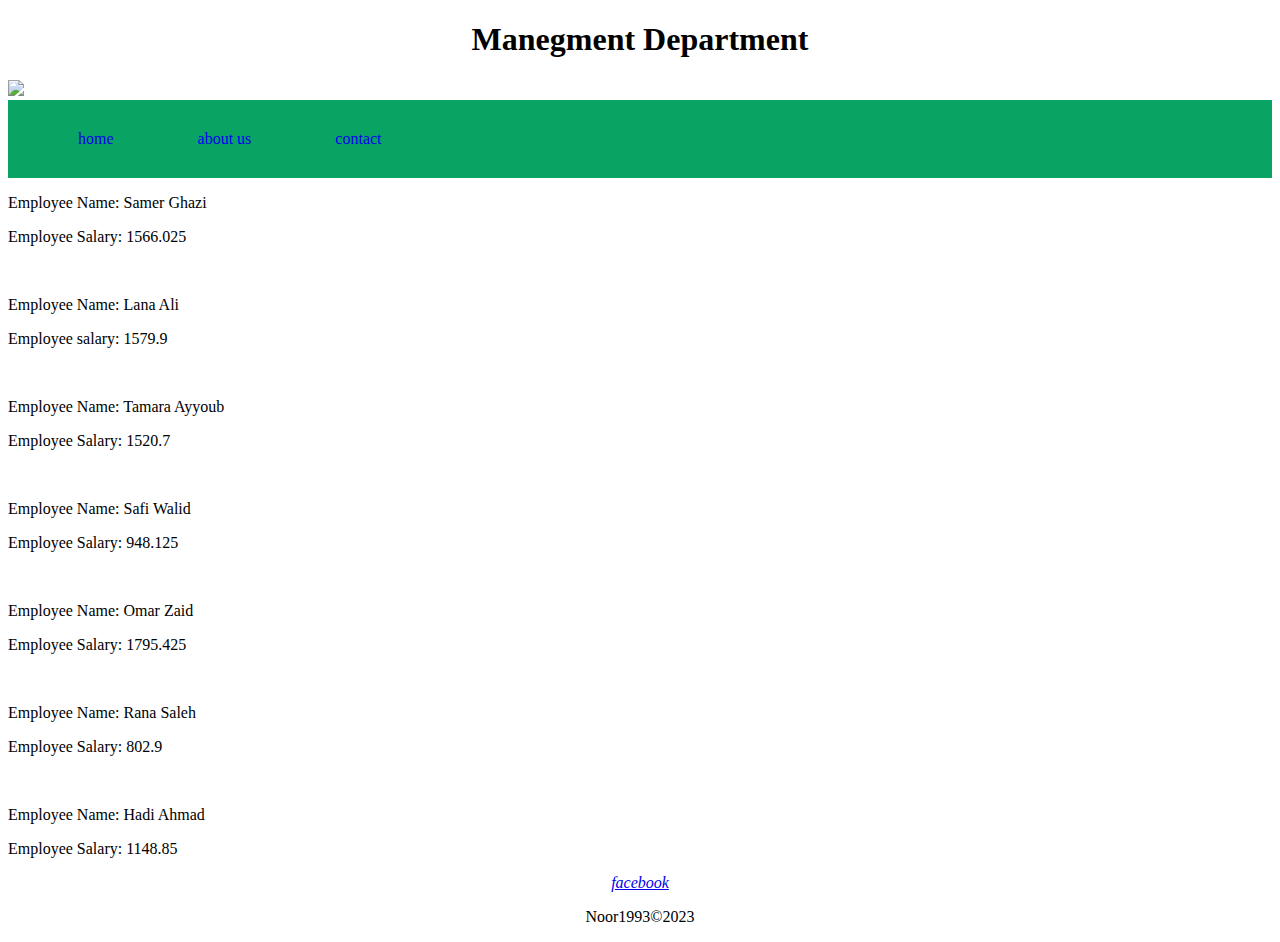
==== index.html @ 69d98c78 "n" ====
<!DOCTYPE html>
<html lang="en">
<head>
    <meta charset="UTF-8">
    <meta http-equiv="X-UA-Compatible" content="IE=edge">
    <meta name="viewport" content="width=device-width, initial-scale=1.0">
    <title>Document</title>
    <link rel="stylesheet" href="./style/style.css" >
    <script src="https://kit.fontawesome.com/34ce1f9a4b.js" crossorigin="anonymous"></script>
</head>
<body>
    <header>
        <h1>Manegment Department </h1>
        <img  id="logo" src="https://images-platform.99static.com//979ew2eYmqF1PQhuf9MFQTjWn84=/0x0:1058x1058/fit-in/500x500/projects-files/49/4991/499142/20cfa402-5689-4eea-be2e-08406663e87d.jpg" >
        <ul>
            <li><a href="./index.html" >home </a></li>
            <li><a href="./accounting.html">about us</a></li>
            <li><a href="https://nooryousef.github.io/my-restaurant-/contact.html"> contact </a></li>
        </ul>
    </header>
    <main>
        <p id="demo">  </p>
        <p id="demo1"> </p>
        <br>
        <p id="demo2"></p>
        <p id="demo3"></p>
        <br>
<p id="demo4"></p>
<p id="demo5"></p>
<br>
<p id="demo6"></p>
<p id="demo7"></p>
<br>
<p id="demo8"></p>
<p id="demo9"></p>
<br>
<p id="demo10"></p>
<p id="demo11"></p>
<br>
<p id="demo12"></p>
<p id="demo13"></p>







    </main>

    <footer>
        <i class="fa-brands fa-facebook"><a href="https://web.facebook.com/">facebook</a></i>

        <p>Noor1993&copy2023 </p>
    </footer>
    
    <script src="./js/app.js"></script>
</body>
</html>
---- style/style.css ----
#logo {
    width:30px;

}
h1 {
    text-align: center;

}
ul {
    list-style-type: none;
    margin: 0px;
    background-color: rgb(9, 163, 99);
    display:block;
    padding: 30px;

}
li{
    display: inline;
    padding: 40px;

}
li a:hover{
    color: cornsilk;
}
li a {
    text-decoration: none;
}

footer  {
       text-align: center;
       justify-content: center;
       left: 0;
       bottom: 0;
       width: 100%;
    }
    #d1 {
        position: fixed;
    }
    
    #f {
        padding: 30px ;
    }
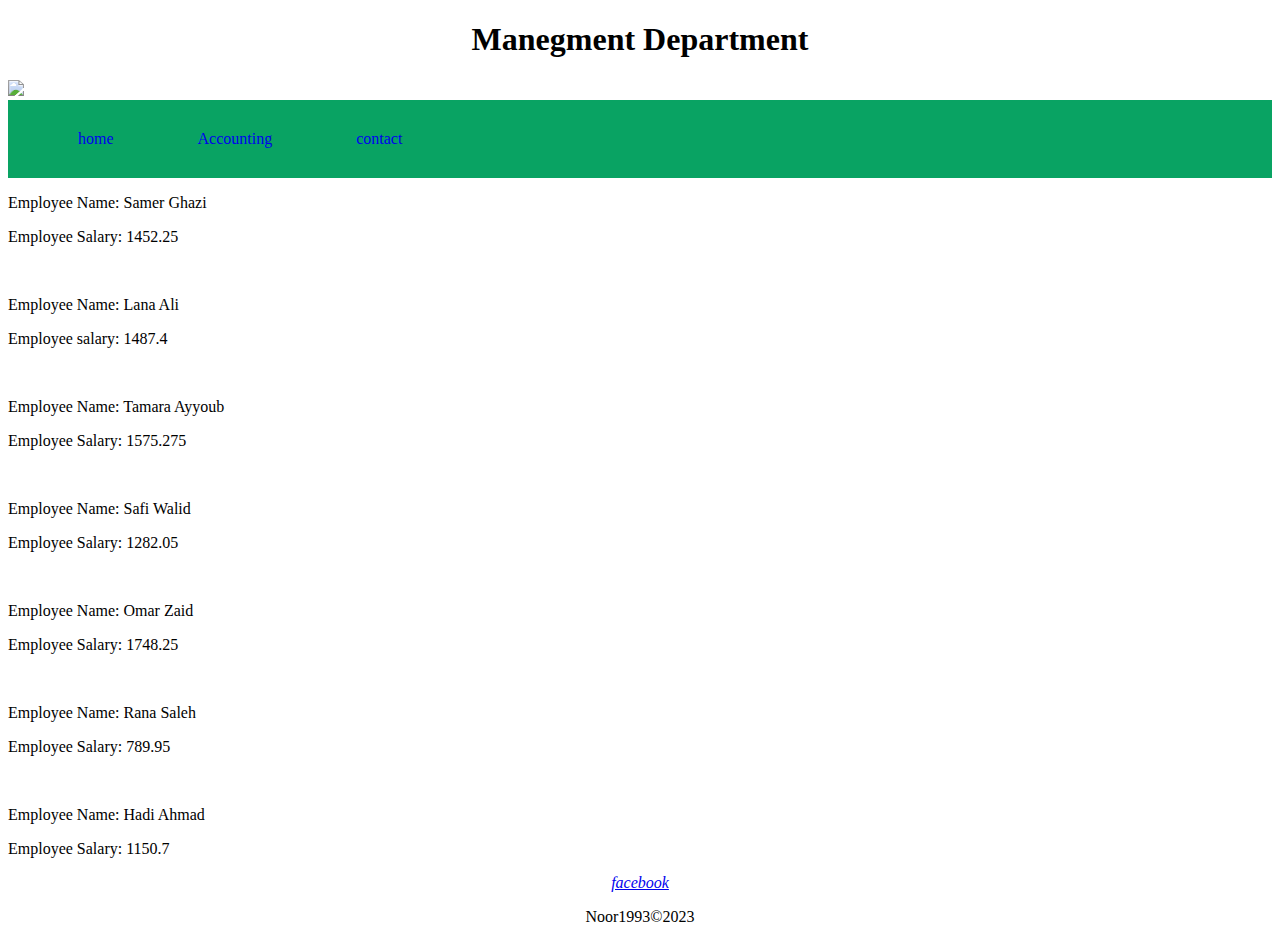
==== commit 7b8dbd5c: "noor" ====
--- a/index.html
+++ b/index.html
@@ -14,7 +14,7 @@
         <img  id="logo" src="https://images-platform.99static.com//979ew2eYmqF1PQhuf9MFQTjWn84=/0x0:1058x1058/fit-in/500x500/projects-files/49/4991/499142/20cfa402-5689-4eea-be2e-08406663e87d.jpg" >
         <ul>
             <li><a href="./index.html" >home </a></li>
-            <li><a href="./accounting.html">about us</a></li>
+            <li><a href="./accounting.html">Accounting</a></li>
             <li><a href="https://nooryousef.github.io/my-restaurant-/contact.html"> contact </a></li>
         </ul>
     </header>
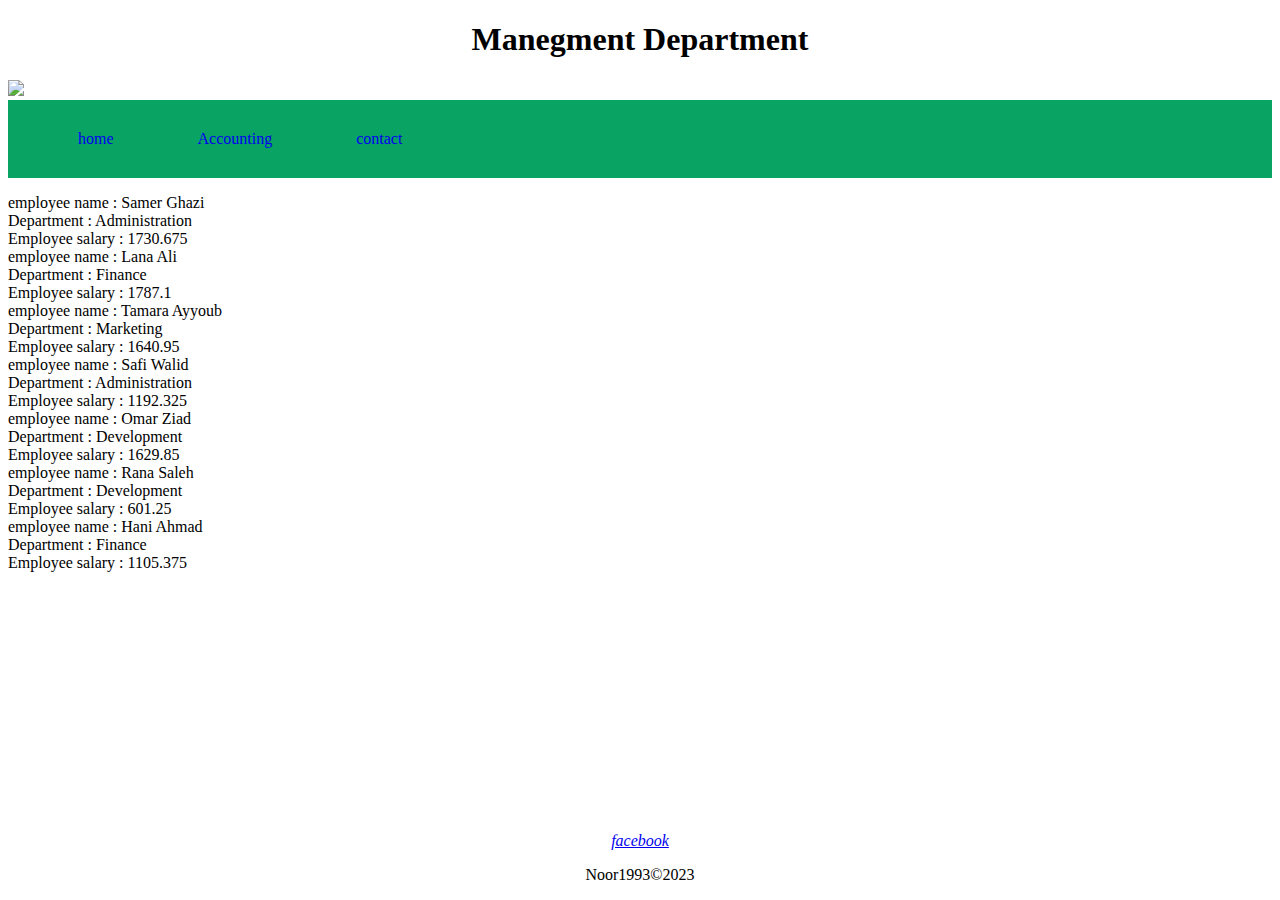
==== commit 89eccb70: "const." ====
--- a/index.html
+++ b/index.html
@@ -20,26 +20,9 @@
     </header>
     <main>
         <p id="demo">  </p>
-        <p id="demo1"> </p>
-        <br>
-        <p id="demo2"></p>
-        <p id="demo3"></p>
-        <br>
-<p id="demo4"></p>
-<p id="demo5"></p>
-<br>
-<p id="demo6"></p>
-<p id="demo7"></p>
-<br>
-<p id="demo8"></p>
-<p id="demo9"></p>
-<br>
-<p id="demo10"></p>
-<p id="demo11"></p>
-<br>
-<p id="demo12"></p>
-<p id="demo13"></p>
+        <p id
 
+        
 
 
 
@@ -54,6 +37,7 @@
         <p>Noor1993&copy2023 </p>
     </footer>
     
-    <script src="./js/app.js"></script>
+    <script src="./js/constructor.js"></script>
+    
 </body>
 </html>--- a/style/style.css
+++ b/style/style.css
@@ -20,19 +20,13 @@
 
 }
 li a:hover{
-    color: cornsilk;
+    color: rgb(218, 200, 131);
 }
 li a {
     text-decoration: none;
 }
 
-footer  {
-       text-align: center;
-       justify-content: center;
-       left: 0;
-       bottom: 0;
-       width: 100%;
-    }
+
     #d1 {
         position: fixed;
     }
@@ -40,4 +34,18 @@
     #f {
         padding: 30px ;
     }
-    +    
+    footer  {
+        justify-content: center;
+    text-align: center;
+        left: 0;
+        bottom: 0px;
+        width: 100%;
+        position:absolute
+
+    
+    
+     }   
+  
+
+   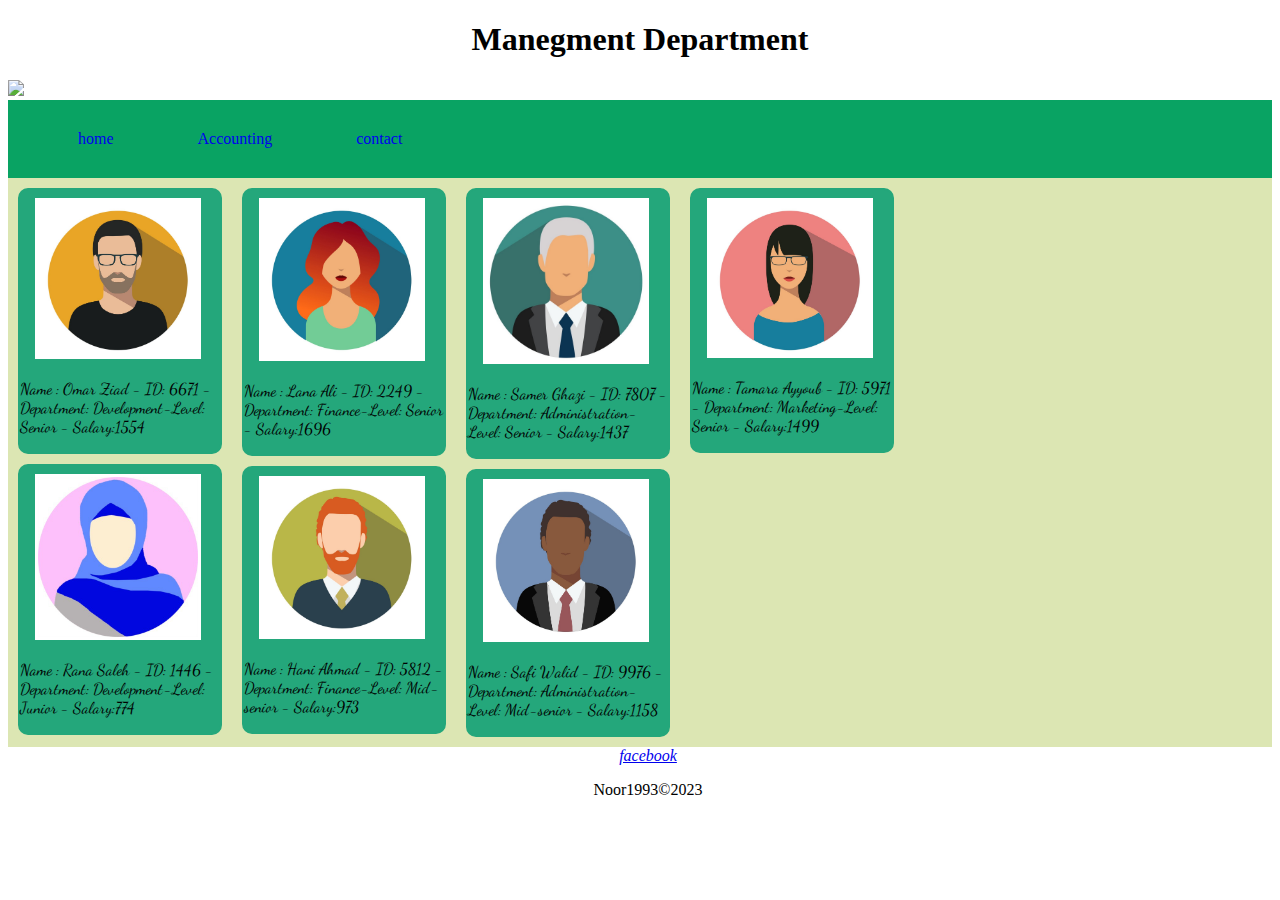
==== commit 4de7ad7a: "dom" ====
--- a/index.html
+++ b/index.html
@@ -6,6 +6,10 @@
     <meta name="viewport" content="width=device-width, initial-scale=1.0">
     <title>Document</title>
     <link rel="stylesheet" href="./style/style.css" >
+    <link rel="preconnect" href="https://fonts.googleapis.com">
+    <link rel="preconnect" href="https://fonts.gstatic.com" crossorigin>
+    <link href="https://fonts.googleapis.com/css2?family=Dancing+Script&family=Roboto+Condensed:wght@300&family=Shadows+Into+Light&family=Tinos:ital,wght@0,400;0,700;1,400&display=swap" rel="stylesheet">
+   
     <script src="https://kit.fontawesome.com/34ce1f9a4b.js" crossorigin="anonymous"></script>
 </head>
 <body>
@@ -19,8 +23,9 @@
         </ul>
     </header>
     <main>
-        <p id="demo">  </p>
-        <p id
+
+      
+        
 
         
 
@@ -37,7 +42,7 @@
         <p>Noor1993&copy2023 </p>
     </footer>
     
-    <script src="./js/constructor.js"></script>
+    <script src="./js/dom.js"></script>
     
 </body>
 </html>--- a/style/style.css
+++ b/style/style.css
@@ -1,51 +1,64 @@
 #logo {
-    width:30px;
+    width: 30px;
+}
 
-}
 h1 {
     text-align: center;
+}
 
-}
 ul {
     list-style-type: none;
     margin: 0px;
     background-color: rgb(9, 163, 99);
-    display:block;
+    display: block;
     padding: 30px;
+}
 
-}
-li{
+li {
     display: inline;
     padding: 40px;
 
 }
-li a:hover{
-    color: rgb(218, 200, 131);
+
+li a:hover {
+    color: #dce6b3;
+
 }
+
 li a {
     text-decoration: none;
 }
 
+#d1 {
+    position: fixed;
+}
 
-    #d1 {
-        position: fixed;
-    }
-    
-    #f {
-        padding: 30px ;
-    }
-    
-    footer  {
-        justify-content: center;
+
+#f {
+    padding: 30px;
+}
+
+
+footer {
     text-align: center;
-        left: 0;
-        bottom: 0px;
-        width: 100%;
-        position:absolute
+    justify-content: center;
+    width: 100%;
+    position: absolute;
 
-    
-    
-     }   
-  
 
-   +}
+
+main {
+    display: flex;
+    /* justify-content: center;
+            padding-top: 20px;
+            padding-bottom: 10px; */
+    flex-wrap: wrap;
+    /* flex-direction:row; */
+
+}
+
+/* .card {
+    flex: 0 0 33%;
+    flex-wrap: wrap;
+} */
